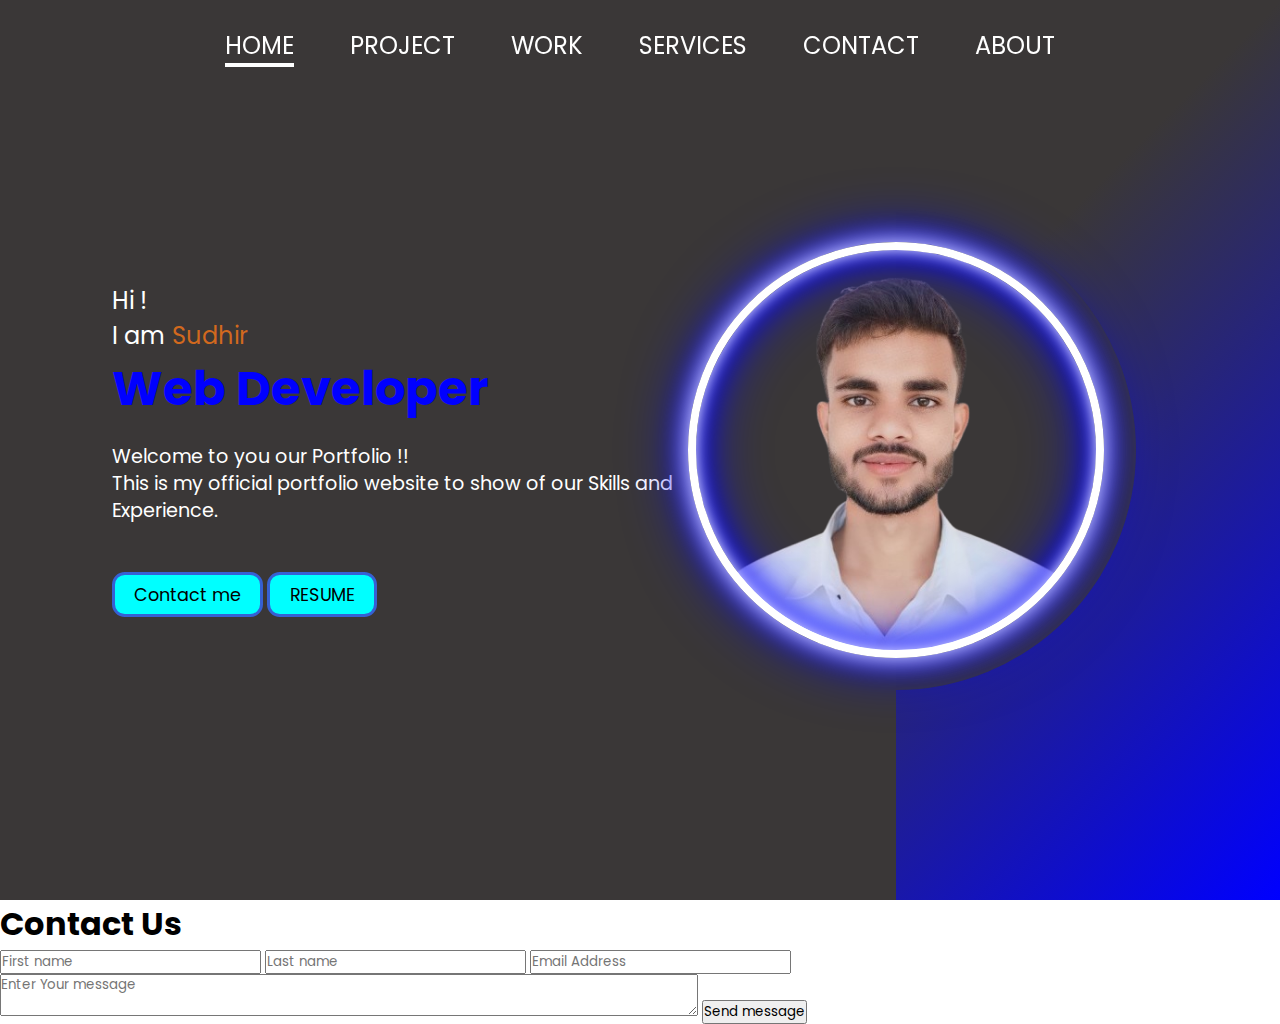
==== index.html @ 39345253 "first commit" ====
<!DOCTYPE html>
<html lang="en">
<head>
    <meta charset="UTF-8">
    <meta name="viewport" content="width=device-width, initial-scale=1.0">
    <title>My Portfolio</title>
    <link rel="stylesheet" href="style.css">
    <link rel="stylesheet" href="https://cdnjs.cloudflare.com/ajax/libs/font-awesome/6.6.0/css/all.min.css" integrity="sha512-Kc323vGBEqzTmouAECnVceyQqyqdsSiqLQISBL29aUW4U/M7pSPA/gEUZQqv1cwx4OnYxTxve5UMg5GT6L4JJg==" crossorigin="anonymous" referrerpolicy="no-referrer" />
</head>
<body>

    <div class="portfolio-container">
        <ul class="navlist">
            <li><a href="#" class="active">Home</a></li>
            <li><a href="#">Project</a></li>
            <li><a href="#">Work</a></li>
            <li><a href="#">Services</a></li>
            <li><a href=>Contact</a></li>
            <li><a href="#">About</a></li>
        </ul>
        <div class="left-container">
            <div class="icons">
               <a target ="_blank" href="https://www.linkedin.com/in/sudhir-kr-thakur-9b52311b4?utm_source=share&utm_campaign=share_via&utm_content=profile&utm_medium=android_app"> <i class="fa-brands fa-linkedin-in"></i></a>
               <a href="https://www.facebook.com/sudhirkumar.thakur.712"><i class="fa-brands fa-facebook-f"></i></a>
                <a href="https://www.instagram.com/sudhir_thakur0101/profilecard/?igsh=MWh5aGFlNno1YzV1Yg=="> <i class="fa-brands fa-instagram"></i></a>
                <i class="fa-brands fa-whatsapp"></i>
                <a href="https://www.youtube.com/@apnachoice01"> <i class="fa-brands fa-youtube"></i></a>
                <i class="fa-brands fa-twitter"></i>
            </div>
            <div class="content">
                <p class="intro">Hi !<br> I am <span>Sudhir</span> </p>
                <h1>Web Developer</h1> 
                <p class="detail">
                    Welcome to you our Portfolio !!<br>
                    This is my official portfolio website to show of our Skills and Experience.
                </p>
                <div class="btn-container">
                    <button>Contact me</button>
                    <a href="https://drive.google.com/file/d/1AVDrzLr0NRLpU3LTPI2pBUCDvOP2_fSp/view?usp=drive_link"><button>RESUME</button></a>
                </div>
            </div>
        </div>
        <div class="right-container"></div>
        <div class="design">
            <div class="circle"></div>
            <div class="circle"></div>
        </div>

        

    </div>

    <div class="Contact">
        <h1>Contact Us</h1>
        <input type="text" name="first" placeholder="First name" autocomplete="off" required>
        <input type="text" name="last" placeholder="Last name" autocomplete="off" required>
        <input type="email" name="email" placeholder="Email Address" autocomplete="off" required>
        <textarea row="5" cols="60" name="message" placeholder="Enter Your message" autocomplete="off" required></textarea>
        <button type="submit">Send message</button>
    </div>
</body>
</html>
---- style.css ----
@import url('https://fonts.googleapis.com/css2?family=Poppins:ital,wght@0,100;0,200;0,300;0,400;0,500;0,600;0,700;0,800;0,900;1,100;1,200;1,300;1,400;1,500;1,600;1,700;1,800;1,900&display=swap');
@media screen and (max-width: 600px){
    body {
        color: red;
    }
}
*{
    margin: 0;
    padding: 0;
    box-sizing: border-box;
    font-family: "Poppins", system-ui;
}
.portfolio-container{
    min-height: 100vh;
    width: 100%;
    display: flex;

}
.navlist{
    display: flex;
    gap: 3.5rem;
    /*background: blue;*/
    height: 10vh;
    width: 100%;
    justify-content: center; /*horizontal*/
    align-items: center; /*vertical*/
    position: fixed;
}
.navlist li{
list-style: none;
}
.navlist li a{
    text-decoration: none;
    text-transform: uppercase;
    font-size: 1.5rem;
    color:white;
    position: relative;
}
.left-container,.right-container{
    height: 100vh;
    display: flex;
    align-items: center;
}
.left-container{
    background: rgb(58, 55, 55);
    width: 70%;
    padding-left: 3rem;
}
.right-container{
    background: linear-gradient(-45deg, blue, rgb(58, 55, 55)70%);
    width: 30%;

}
.icons .fa-brands{
    color: white;
    font-size: 1.5rem;
}
.icons{
    display: flex;
    flex-direction: column;
    justify-content: center;
    align-items: center;
    gap: 2rem;
}
.content{
    margin: 4rem;
}
.content .intro{
    font-size: 1.5rem;
    color: white;
}
.content .intro span{
    color: chocolate;
}
.content h1{
    font-size: 3rem;
    color: blue;
}
.content .detail{
    font-size: 1.2rem;
    color: white;
    max-width: 38rem;
    margin: 1.1rem 0 3rem 0;
    line-height: 1.7rem;
}
.btn-container button{
    border: .2rem solid rgb(54, 96, 212);
    font-size: 1.1rem;
    padding: .4rem 1.2rem;
    border-radius: .8rem;
    cursor: pointer;
    transition: 1s ease;

}
button:nth-child(1){
    background: aqua;
    color: black;

}
button:nth-child(2){
    background: transparent;
    color: rgb(102, 255, 0);
    margin-left: 1.5rem;
}
button:nth-child(1):hover{
    background: transparent;
    color: aqua;

}
button:nth-child(2):hover{
    background: aqua;
    color: rgb(20, 20, 20);
    
}
.icons .fa-brands:hover{
    cursor: pointer;
    background: linear-gradient(white,blue);
    -webkit-background-clip: text;
    -webkit-text-fill-color: transparent;
}
.design .circle{
    aspect-ratio: 1;
    position: absolute;
    border-radius: 50%;
    top: 50%;
    left: 70%;
    transform: translate(-50%, -50%);
}
.circle:nth-child(1){
    background: linear-gradient(90deg,transparent 50%, rgb(58, 55, 55) 50%);
    width: 30rem;
}
.circle:nth-child(2){
   /* background: white;*/
    width: 26rem;
    background-image: url("Images/mpic.png");
    background-size: 100%;
    background-repeat: no-repeat;
    border: .5rem solid white;
    box-shadow: 0 0 1.5rem #fff, 
    inset 0 0 1rem #fff,
    0 0 2rem blue,
    inset 0 0 2rem blue,
    0 0 4rem blue,
    inset 0 0 4rem blue;
}
.navlist li a::after, .navlist .active::after{
    content: "";
    position: absolute;
    background: white;
    width: 100%;
    height: .2rem;
    left: 0%;
    bottom: -5px;
    transform: scale(0);
    transform-origin: bottom right;
    transition: transform .5s ;
}
.navlist li a:hover::after, .navlist .active::after{
    transform: scaleX(1);
    transform-origin: bottom left;
}
.contact{
    background: rgb(58, 55, 55);
    width: 70%;
    padding-left: 3rem;
}
.contact h1{
    color: rgb(233, 233, 233);
    padding-top: 10px;
    text-align: center;
    font-size: 60px;
    font-family: 'Times New Roman', Times, serif;

}
.contact input{
    background-color: antiquewhite;
    width: 70%;
    margin-left: 12%;
    font-size: 20px;
    padding: 16px 16px;
    border-radius: 10px;
    border-color: yellow;
    margin-bottom: 20px;
}

.contact body{
    background: black;
}
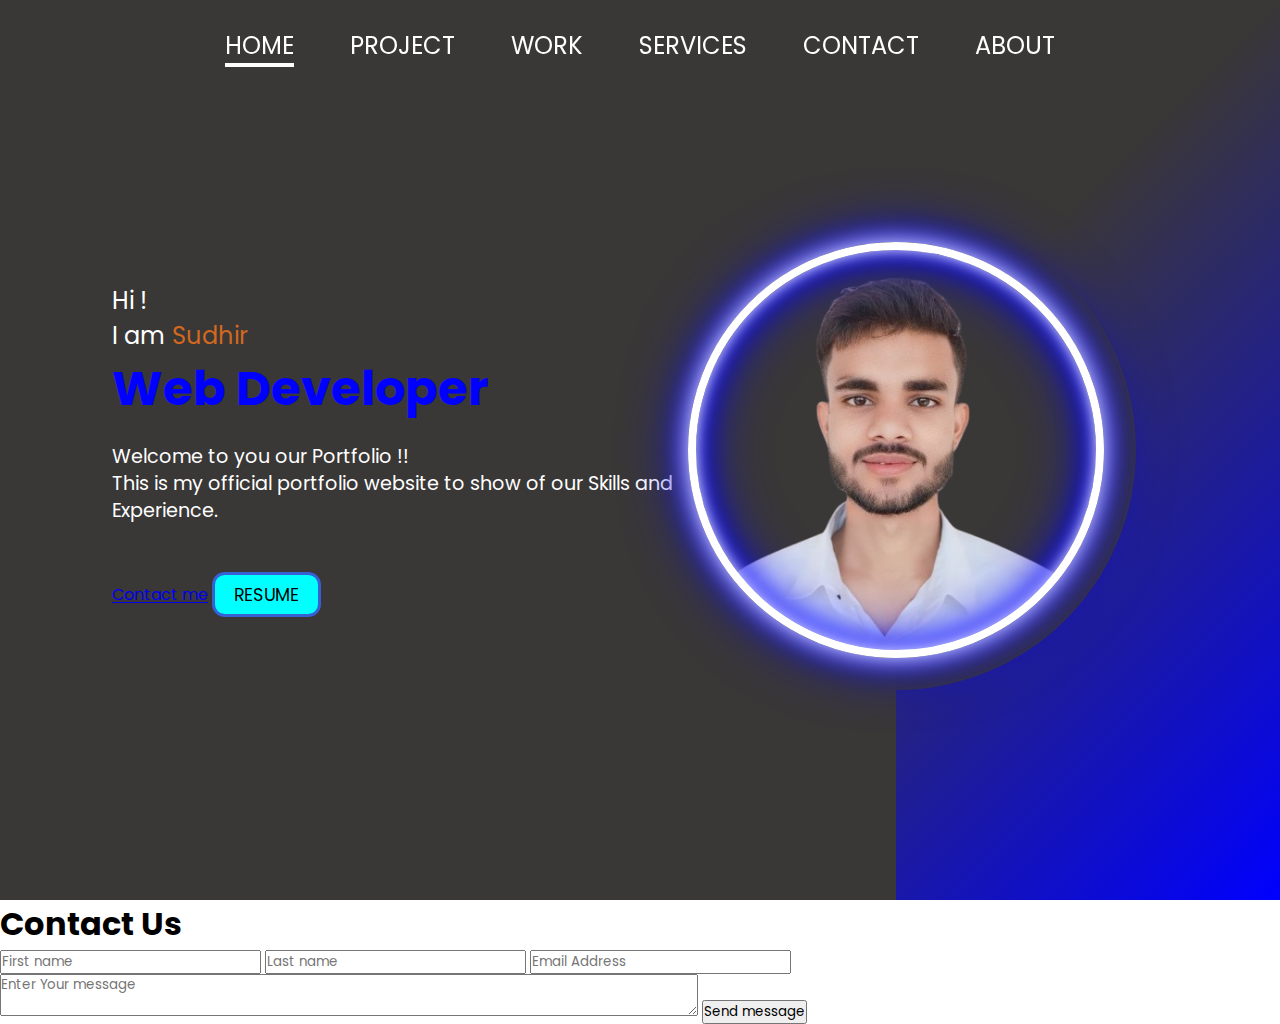
==== commit 09e1359b: "Update index.html" ====
--- a/index.html
+++ b/index.html
@@ -15,12 +15,12 @@
             <li><a href="#">Project</a></li>
             <li><a href="#">Work</a></li>
             <li><a href="#">Services</a></li>
-            <li><a href=>Contact</a></li>
+            <li><a href="contact.html">Contact</a></li>
             <li><a href="#">About</a></li>
         </ul>
         <div class="left-container">
             <div class="icons">
-               <a target ="_blank" href="https://www.linkedin.com/in/sudhir-kr-thakur-9b52311b4?utm_source=share&utm_campaign=share_via&utm_content=profile&utm_medium=android_app"> <i class="fa-brands fa-linkedin-in"></i></a>
+               <a target ="_blank" href="https://www.linkedin.com/in/sudhir-kr-thakur-9b52311b4"> <i class="fa-brands fa-linkedin-in"></i></a>
                <a href="https://www.facebook.com/sudhirkumar.thakur.712"><i class="fa-brands fa-facebook-f"></i></a>
                 <a href="https://www.instagram.com/sudhir_thakur0101/profilecard/?igsh=MWh5aGFlNno1YzV1Yg=="> <i class="fa-brands fa-instagram"></i></a>
                 <i class="fa-brands fa-whatsapp"></i>
@@ -35,7 +35,7 @@
                     This is my official portfolio website to show of our Skills and Experience.
                 </p>
                 <div class="btn-container">
-                    <button>Contact me</button>
+                    <a href="contact.html"<button>Contact me</button></a>
                     <a href="https://drive.google.com/file/d/1AVDrzLr0NRLpU3LTPI2pBUCDvOP2_fSp/view?usp=drive_link"><button>RESUME</button></a>
                 </div>
             </div>
@@ -59,4 +59,4 @@
         <button type="submit">Send message</button>
     </div>
 </body>
-</html>+</html>
